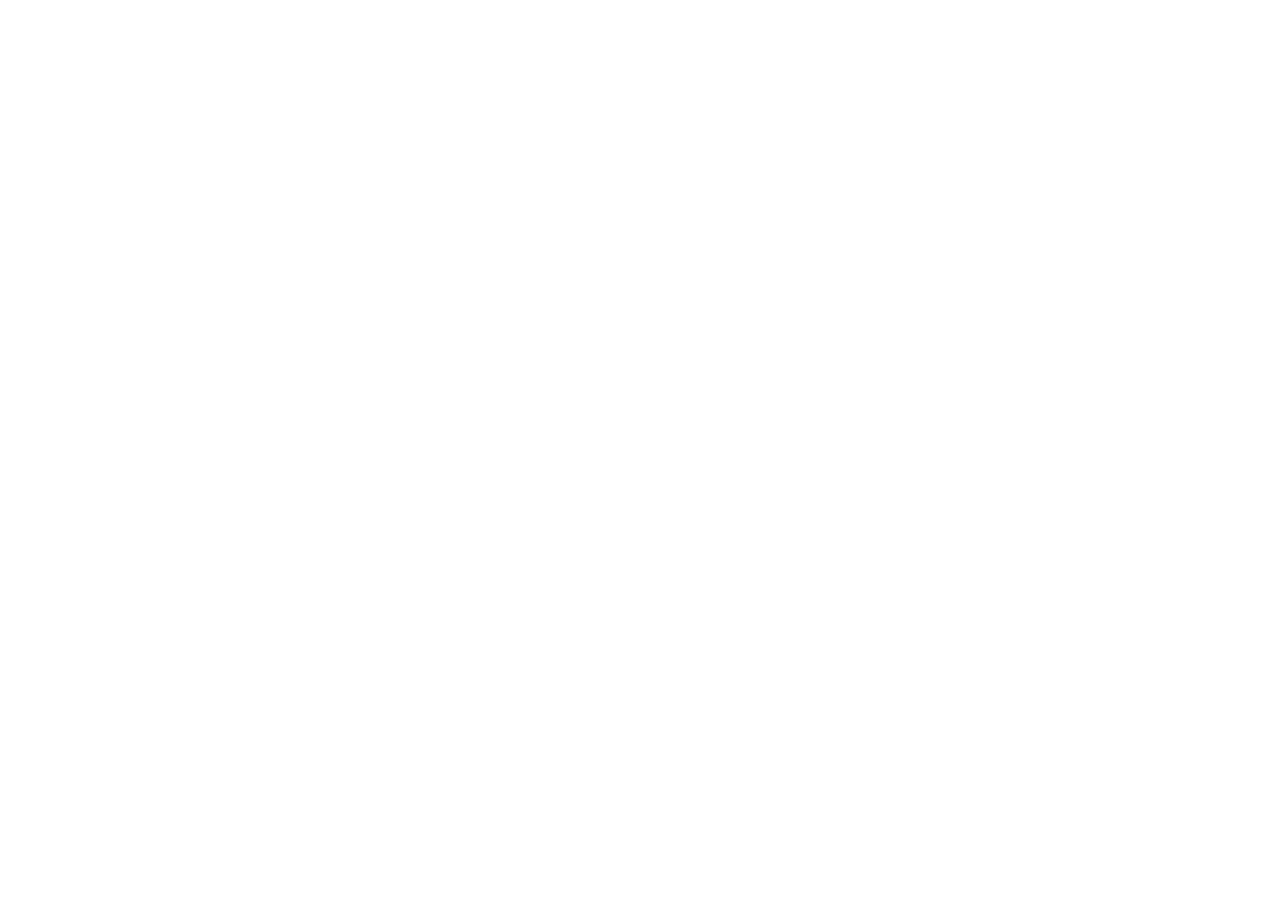
==== pages/footer_gallery/index.html @ e8b9d3f6 "add a folder for img in the asset folder of footer and change the html" ====
<!DOCTYPE html>
<html lang="en">
<head>
    <meta charset="UTF-8">
    <meta name="viewport" content="width=device-width, initial-scale=1.0">
    <title>Footer</title>
</head>
<body>
     
</body>
</html>
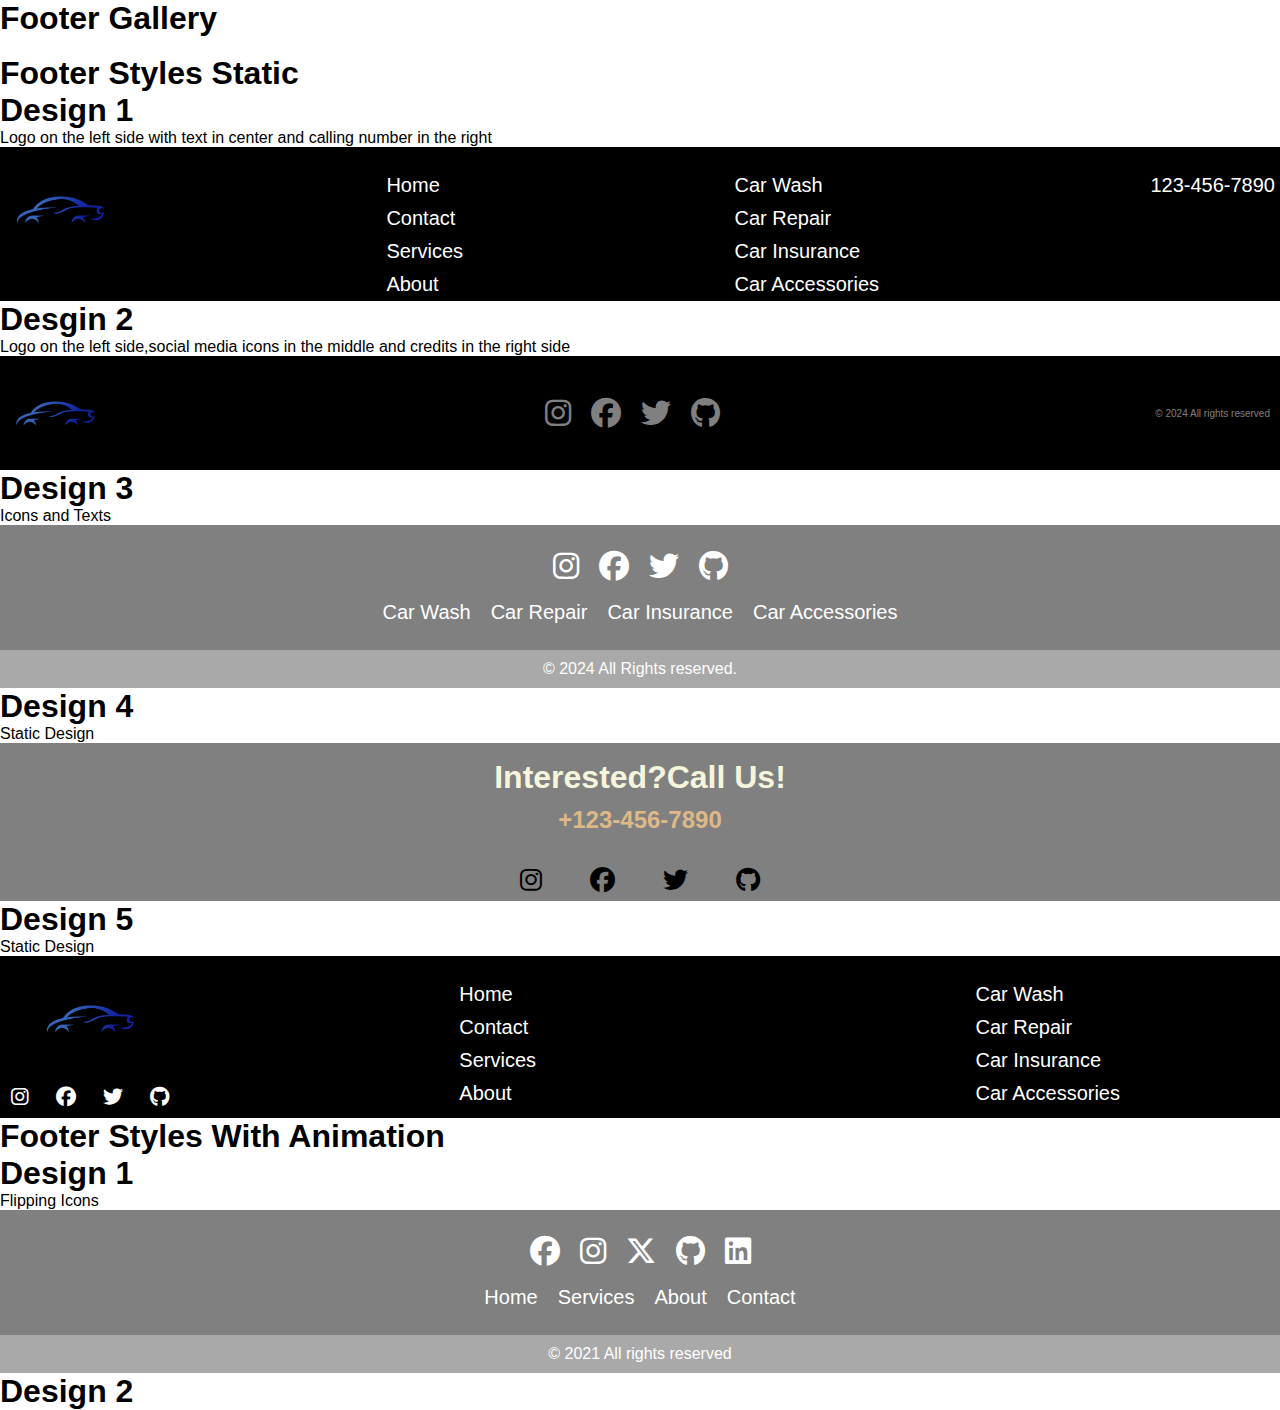
==== commit 16b749e0: "Change the index in both header and footer gallery and css" ====
--- a/pages/footer_gallery/index.html
+++ b/pages/footer_gallery/index.html
@@ -3,9 +3,170 @@
 <head>
     <meta charset="UTF-8">
     <meta name="viewport" content="width=device-width, initial-scale=1.0">
+    <link rel="stylesheet" href="./assets/css/style.css">
+    <link rel="stylesheet" href="https://cdnjs.cloudflare.com/ajax/libs/font-awesome/6.5.2/css/all.min.css">
     <title>Footer</title>
 </head>
-<body>
-     
+<section>
+    <header>
+        <h1>Footer Gallery</h1>
+        <br>
+        <h1>Footer Styles Static</h1>
+    </header>
+    <section class="first_part">
+    <h1>Design 1</h1>
+    <p>Logo on the left side with text in center and calling number in the right</p>
+    </section>
+    <section class="design-1">
+    <footer class="design1">
+        <div class="footer-content">
+            <img src="./assets/img/car1.png" alt="logo" class="logo1">
+        </div>
+        <div class="footer-content">
+            <h3>Links</h3>
+            <ul>
+                <li><a href="#">Home</a></li>
+                <li><a href="#">Contact</a></li>
+                <li><a href="#">Services</a></li>
+                <li><a href="#">About</a></li>
+            </ul>
+        </div>
+        <div class="footer-content">
+            <h3>Services</h3>
+            <ul>
+                <li><a href="#">Car Wash</a></li>
+                <li><a href="#">Car Repair</a></li>
+                <li><a href="#">Car Insurance</a></li>
+                <li><a href="#">Car Accessories</a></li>
+            </ul>
+        </div>
+        <div class="footer-content">
+            <h3>Contact</h3>
+            <ul>
+                <li><a href="#">123-456-7890</a></li>
+            </ul>
+        </div>
+    </footer>
+    </section>
+    <h1>Desgin 2</h1>
+    <p>Logo on the left side,social media icons in the middle and credits in the right side</p>
+    <section class="design-2">
+        <footer class="design2">
+            <div class="footer-content2">
+                <img src="./assets/img/car1.png" alt="logo" class="logo2">
+            </div>
+            <div class="socials">
+                    <i class="fa-brands fa-instagram"></i>
+                    <i class="fa-brands fa-facebook"></i>
+                    <i class="fa-brands fa-twitter"></i>
+                    <i class="fa-brands fa-github"></i>
+            </div>
+            <div class="trademark">
+                <p>&copy; 2024 All rights reserved</p>
+            </div>
+        </footer>
+    </section>
+    <h1>Design 3</h1>
+    <p>Icons and Texts</p>
+    <section class="design-3">
+        <footer class="sign3">
+            <div class="footer-3">
+                <i class="fa-brands fa-instagram"></i>
+                <i class="fa-brands fa-facebook"></i>
+                <i class="fa-brands fa-twitter"></i>
+                <i class="fa-brands fa-github"></i>
+            </div>
+            <div class="service">
+                    <a href="#">Car Wash</a>
+                    <a href="#">Car Repair</a>
+                    <a href="#">Car Insurance</a>
+                    <a href="#">Car Accessories</a>
+            </div>
+            <div class="trademark">
+                <p>&copy; 2024 All Rights reserved.</p>
+            </div>
+        </footer>
+    </section>
+    <h1>Design 4</h1>
+    <p>Static Design</p>
+    <section class="design-4">
+        <footer class="sign4">
+            <div class="head">
+                <h1>Interested?Call Us!</h1>
+                <h2>+123-456-7890</h2>
+            </div>
+            <div class="social">
+                <i class="fa-brands fa-instagram"></i>
+                <i class="fa-brands fa-facebook"></i>
+                <i class="fa-brands fa-twitter"></i>
+                <i class="fa-brands fa-github"></i>
+            </div>
+        </footer>
+    </section>
+    </section>
+     <h1>Design 5</h1>
+    <p>Static Design</p>
+    <section class="design-5">
+        <footer class="sign5">
+            <div class="logo">
+                <img src="./assets/img/car1.png" alt="logo" class="logo5">
+            <div class="icon">
+                <i class="fa-brands fa-instagram"></i>
+                <i class="fa-brands fa-facebook"></i>
+                <i class="fa-brands fa-twitter"></i>
+                <i class="fa-brands fa-github"></i>
+            </div>
+            </div>
+            <div class="footer-content">
+                <h3>Links</h3>
+                <ul>
+                    <li><a href="#">Home</a></li>
+                    <li><a href="#">Contact</a></li>
+                    <li><a href="#">Services</a></li>
+                    <li><a href="#">About</a></li>
+                </ul>
+            </div>
+            <div class="footer-content">
+                <h3>Services</h3>
+                <ul>
+                    <li><a href="#">Car Wash</a></li>
+                    <li><a href="#">Car Repair</a></li>
+                    <li><a href="#">Car Insurance</a></li>
+                    <li><a href="#">Car Accessories</a></li>
+                </ul>
+            </div>
+
+        </footer>
+    </section>
+    <h1>Footer Styles With Animation</h1>
+    <section class="second_part">
+            <h1>Design 1</h1>
+            <p>Flipping Icons</p>
+            <section class="design-6">
+                <footer class="sign6">
+                     <div class="animated">
+                        <i class="fa-brands fa-facebook"></i>
+                        <i class="fa-brands fa-instagram"></i>
+                        <i class="fa-brands fa-x-twitter"></i>
+                        <i class="fa-brands fa-github"></i>
+                        <i class="fa-brands fa-linkedin"></i>
+                     </div>
+                        <div class="animated1">
+                                <a href="#">Home</a>
+                                <a href="#">Services</a>
+                                <a href="#">About</a>
+                                <a href="#">Contact</a>
+                        </div>
+                        <div class="animated2">
+                            <p>&copy; 2021 All rights reserved</p>
+                        </div>
+                    </footer>
+                </section>
+                <h1>Design 2</h1>
+                
+        </section>
+    </section>
+
+
 </body>
 </html>--- a/pages/footer_gallery/assets/css/style.css
+++ b/pages/footer_gallery/assets/css/style.css
@@ -0,0 +1,248 @@
+*{
+    margin: 0;
+    padding: 0;
+    box-sizing: border-box;
+}
+
+body{
+    font-family: Poppins, sans-serif;
+    background-image: url();
+    background-size: cover;
+    background-position: center;
+    background-repeat: no-repeat;
+    height: 100vh;
+}
+
+footer.design1{
+    display: flex;
+    flex-direction: row;
+    justify-content: space-between;
+    background-color: black;
+    & img{
+        width: 100px;
+        height: 100px;
+        margin: 10px;
+    }
+    & ul{
+      display: flex;
+      flex-direction: column;
+      list-style: none;
+      & li{
+        margin: 5px;
+        & a{
+          text-decoration: none;
+          color: white;
+          font-size: 20px;
+        }
+      }
+    }
+}
+footer.design2{
+    display: flex;
+    flex-direction: row;
+    justify-content: space-between;
+    background-color: black;
+    & img{
+        width: 90px;
+        height: 90px;
+        margin: 10px;
+    }
+    & .socials{
+        display: flex;
+        flex-direction: row;
+        justify-content: center;
+        align-items: center;
+         & i{
+            font-size: 30px;
+            color: gray;
+            margin: 10px;
+         }
+    }
+    & .trademark{
+        display: flex;
+        flex-direction: row;
+        justify-content: center;
+        align-items: center;
+        & p{
+            font-size: 10px;
+            color: gray;
+            margin-right: 10px;
+        }
+    }
+}
+footer.sign3{
+    background: gray;
+    padding-top: 1rem;
+
+    & .footer-3{
+        color: white;
+        display: flex;
+        flex-direction: row;
+        justify-content: center;
+        align-items: center;
+        
+        & i{
+            font-size: 30px;
+            margin: 10px;
+        }
+    }
+
+    &  .service{
+        display: flex;
+        flex-direction: row;
+        justify-content: center;
+        align-items: center;
+        padding-bottom: 1rem;
+        & a{
+            text-decoration: none;
+            color: white;
+            font-size: 20px;
+            margin: 10px;
+        }
+    }
+    & .trademark{
+        display: flex;
+        flex-direction: row;
+        justify-content: center;
+        align-items: center;
+        background-color: darkgray;
+        & p{
+            margin: 10px;
+            color: white;
+        }
+    }
+}
+
+footer.sign4{
+    display: flex;
+    flex-direction: column;
+    justify-content: center;
+    align-items: center;
+    background-color: gray;
+    color: beige;
+    & .head{
+        display: flex;
+        flex-direction: column;
+        justify-content: center;
+        align-items: center;
+        padding: 1rem;
+        & h2{
+            margin: 10px;
+            color: burlywood;
+        }
+    }
+}
+.social{
+    display: flex;
+    flex-direction: row;
+    justify-content: center;
+    align-items: center;
+    gap: 3rem;
+    padding: .5rem;
+    font-size: 25px;
+    color: black;
+}
+
+footer.sign5{
+    display: flex;
+    flex-direction: row;
+    justify-content: space-between;
+    background-color: black;
+    
+    & .logo{
+        display: flex;
+        flex-direction: column;
+        justify-content: center;
+        align-items: center;
+        &  i {
+            font-size: 20px;
+            border-radius: 50%;
+            color: white;
+            gap: 1rem;
+            padding: .7rem;
+        }
+        &  img{
+            width: 100px;
+            height: 100px;
+            margin: 10px;
+        }
+    }
+    & ul{
+      display: flex;
+      flex-direction: column;
+      list-style: none;
+      & li{
+        margin: 5px;
+        margin-right: 10rem;
+        & a{
+          text-decoration: none;
+          color: white;
+          font-size: 20px;
+        }
+      }
+    }
+}
+footer.sign6{
+    background-color: gray;
+    padding-top: 1rem;
+    & .animated{
+        color: white;
+        display: flex;
+        flex-direction: row;
+        justify-content: center;
+        align-items: center;
+        transition:  1.5s;
+        & i{
+            font-size: 30px;
+            margin: 10px;
+            transition: 1.5s;
+            &:hover{
+                transform: rotateY(360deg);
+                color: black;
+            }
+        }
+    }
+    & .animated1{
+        display: flex;
+        flex-direction: row;
+        justify-content: center;
+        align-items: center;
+        padding-bottom: 1rem;
+        position: relative;
+        & a{
+            text-decoration: none;
+            color: white;
+            font-size: 20px;
+            margin: 10px;
+            & > a:hover{
+            }
+            & > a::after{
+                content: '';
+                opacity: 0;
+                transition: all 0.5s;
+                height: 2px;
+                width: 100%;
+                background-color: #006d65;
+                position: absolute;
+                bottom: 0;
+                left: 0;
+            }
+            & > a:hover::after{
+                opacity: 1;
+            }
+        }
+    }
+    & .animated2{
+        display: flex;
+        flex-direction: row;
+        justify-content: center;
+        align-items: center;
+        background-color: darkgray;
+        & p{
+            margin: 10px;
+            color: white;
+        }
+    }
+}
+
+
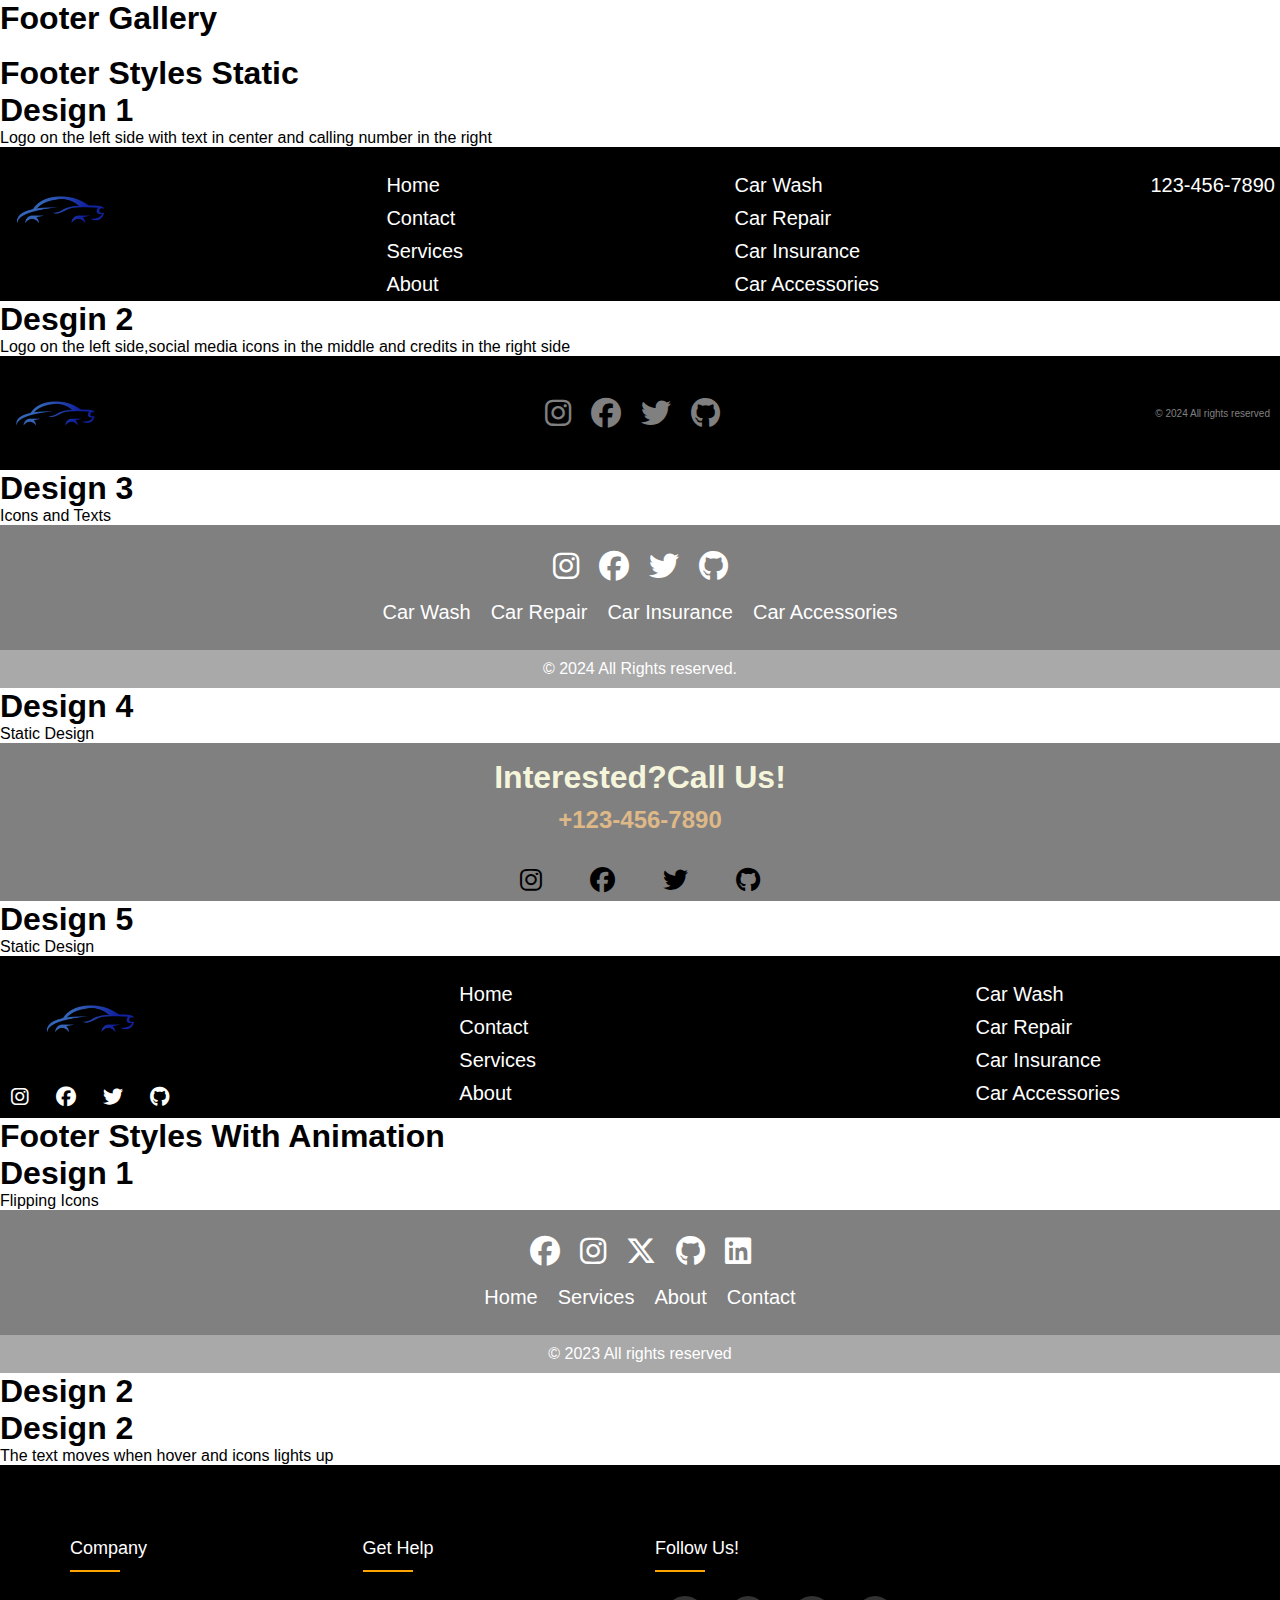
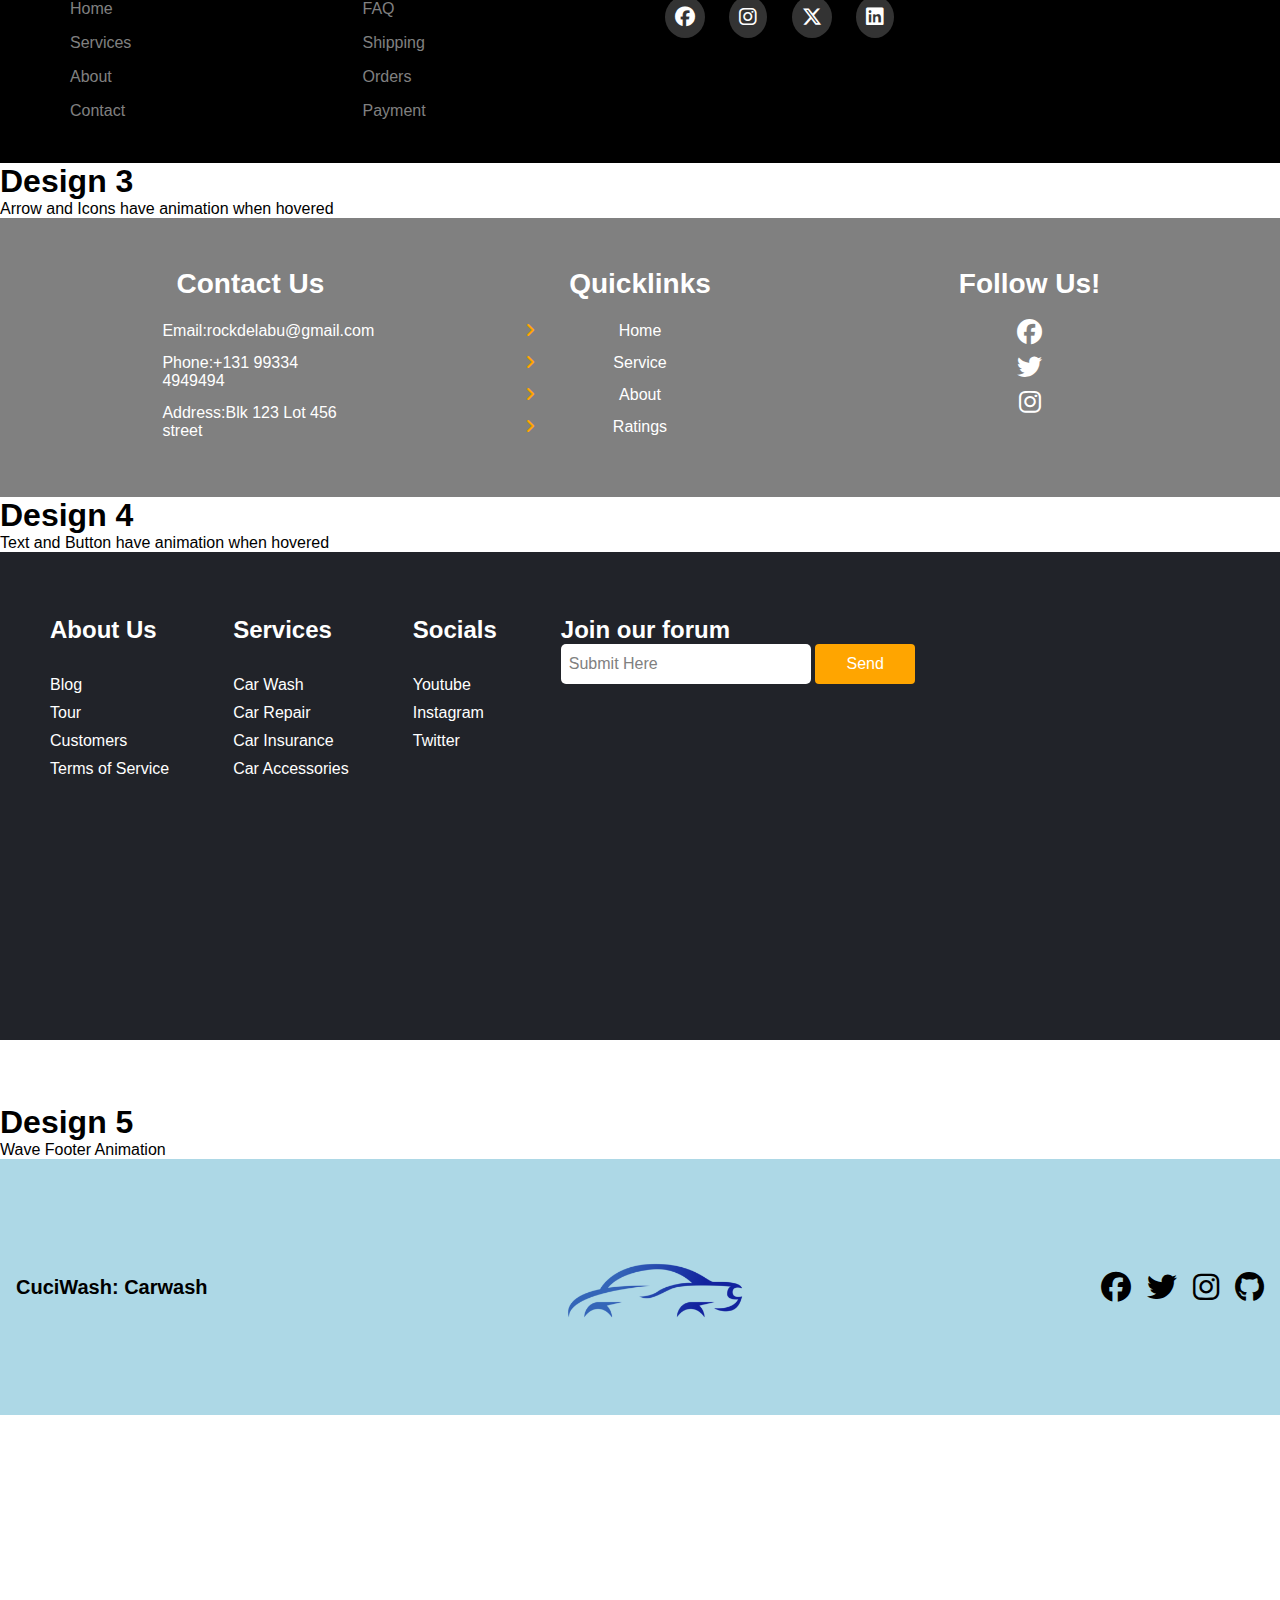
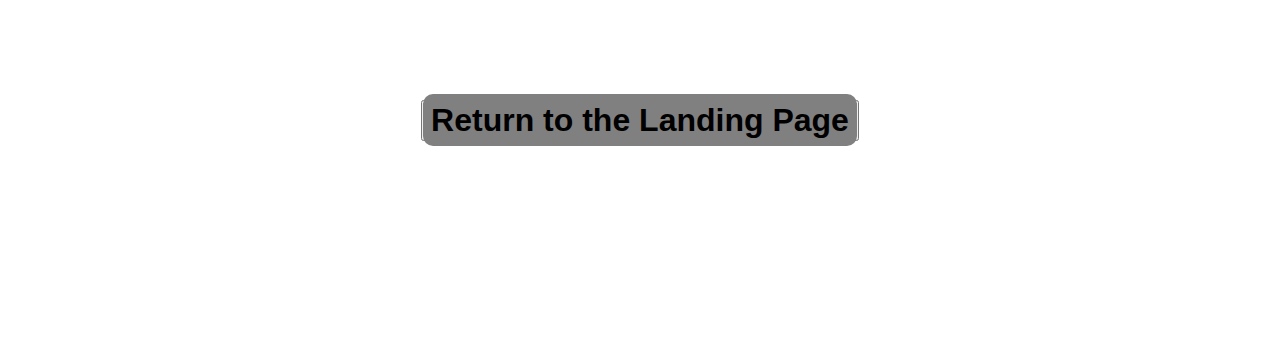
==== commit 923f90bc: "Updated the return button, added a video and also updated the html in both header and footer gallery" ====
--- a/pages/footer_gallery/index.html
+++ b/pages/footer_gallery/index.html
@@ -158,15 +158,137 @@
                                 <a href="#">Contact</a>
                         </div>
                         <div class="animated2">
-                            <p>&copy; 2021 All rights reserved</p>
+                            <p>&copy; 2023 All rights reserved</p>
                         </div>
                     </footer>
                 </section>
                 <h1>Design 2</h1>
                 
         </section>
-    </section>
-
-
+        <h1>Design 2</h1>
+        <p>The text moves when hover and icons lights up</p>
+        <section class="design-7">
+            <footer class="sign7">
+                <div class="container">
+                       <div class="row">
+                    <div class="footer-col">
+                        <h4>Company</h4>
+                        <ul>
+                            <li><a href="#">Home</a></li>
+                            <li><a href="#">Services</a></li>
+                            <li><a href="#">About</a></li>
+                            <li><a href="#">Contact</a></li>
+                    </div>
+                    <div class="footer-col">
+                        <h4>Get help</h4>
+                        <ul>
+                            <li><a href="#">FAQ</a></li>
+                            <li><a href="#">Shipping</a></li>
+                            <li><a href="#">Orders</a></li>
+                            <li><a href="#">Payment</a></li>
+                    </div>
+                    <div class="footer-col">
+                        <h4>Follow Us!</h4>
+                        <div class="icons">
+                            <a href="#"><i class="fa-brands fa-facebook"></i></a>
+                            <a href="#"><i class="fa-brands fa-instagram"></i></a>
+                            <a href="#"> <i class="fa-brands fa-x-twitter"></i></a>
+                            <a href="#"><i class="fa-brands fa-linkedin"></i></a>
+                        </div>
+                    </div>
+                </div>
+                </div>
+            </footer>
+        </section>
+        <h1>Design 3</h1>
+        <p>Arrow and Icons have animation when hovered</p>
+        <section class="design-8">
+            <footer class="sign8">
+                <div class="container">
+                    <div class="col">
+                        <h3>Contact Us</h3>
+                        <p>Email:rockdelabu@gmail.com</p>
+                        <p>Phone:+131 99334 4949494</p>
+                        <p>Address:Blk 123 Lot 456 street</p>
+                    </div>
+                    <div class="col">
+                        <h3>Quicklinks</h3>
+                        <ul class="list">
+                            <li><a href="">Home</a></li>
+                            <li><a href="">Service</a></li>
+                            <li><a href="">About</a></li>
+                            <li><a href="">Ratings</a></li>
+                        </ul>
+                    </div>
+                    <div class="col">
+                        <h3>Follow Us!</h3>
+                    <div class="icon">
+                        <li><a href=""><i class="fab fa-facebook"></i></a></li>
+                        <li><a href=""><i class="fab fa-twitter"></i></a></li>
+                        <li><a href=""><i class="fab fa-instagram"></i></a></li>
+                    </div>
+                    </div>
+                </div>
+            </footer>
+        </section>
+        <h1>Design 4</h1>
+        <p>Text and Button have animation when hovered</p>
+        <section class="design-9">
+            <footer class="sign9">
+                <div class="footer-content">
+                <div class="footer-heading footer1">
+                    <h2>About Us</h2>
+                        <a href="#">Blog</a>
+                        <a href="#">Tour</a>
+                        <a href="#">Customers</a>
+                        <a href="#">Terms of Service</a>
+                </div>
+                <div class="footer-heading footer2">
+                    <h2>Services</h2>
+                        <a href="#">Car Wash</a>
+                        <a href="#">Car Repair</a>
+                        <a href="#">Car Insurance</a>
+                        <a href="#">Car Accessories</a>
+                </div>
+                <div class="footer-heading footer3">
+                    <h2>Socials</h2>
+                        <a href="#">Youtube</a>
+                        <a href="#">Instagram</a>
+                        <a href="#">Twitter</a>
+                </div>
+                <div class="email-form">
+                    <h2>Join our forum</h2>
+                    <input type="email" placeholder="Submit Here" 
+                    id="footer-email">
+                    <input type="submit" value="Send"
+                    id="footer-email-btn">
+                </div>
+            </div>
+            </footer>
+        </section>
+        <h1>Design 5</h1>
+        <p>Wave Footer Animation</p>
+        <section class="design-10">
+            <footer class="sign10">
+                <div class="name">
+                    <h1>CuciWash: Carwash</h1>
+                </div>
+                <div class="logo">
+                    <img src="./assets/img/car1.png" alt="logo">
+                </div>
+                <div class="icon">
+                    <i class="fab fa-facebook"></i>
+                    <i class="fab fa-twitter"></i>
+                    <i class="fab fa-instagram"></i>
+                    <i class="fab fa-github"></i>
+                </div>
+            </footer>
+        </section>
+        <section class="return">
+            <button>
+                <a href="../../index.html">Return to the Landing Page</a>
+            </button>
+        </section>
+    </section>
 </body>
 </html>--- a/pages/footer_gallery/assets/css/style.css
+++ b/pages/footer_gallery/assets/css/style.css
@@ -214,22 +214,6 @@
             color: white;
             font-size: 20px;
             margin: 10px;
-            & > a:hover{
-            }
-            & > a::after{
-                content: '';
-                opacity: 0;
-                transition: all 0.5s;
-                height: 2px;
-                width: 100%;
-                background-color: #006d65;
-                position: absolute;
-                bottom: 0;
-                left: 0;
-            }
-            & > a:hover::after{
-                opacity: 1;
-            }
         }
     }
     & .animated2{
@@ -243,6 +227,363 @@
             color: white;
         }
     }
-}
-
-
+      @media screen and (max-width: 767px){
+        .footer-col{
+            width: 50%;
+            margin-bottom: 30px;
+        }
+    }
+    @media screen and (max-width: 574px){
+        .footer-col{
+            width: 100%;
+        }
+    }
+}
+footer.sign7{
+    line-height: 1.5;
+    font-family: Poppins, sans-serif;
+    background-color: black;
+    padding: 70px 0;
+    padding-bottom: 40px;
+    & .container{
+        max-width: 1170px;
+        margin: auto;
+    }
+    & .row{
+        display: flex;
+        flex-wrap: wrap;
+    }
+    & ul{
+        list-style: none;
+    }
+    & .footer-col{
+        width: 25%;
+        padding: 0 15px;
+    }
+    & .footer-col h4{
+        font-size: 18px;
+        color: white;
+        text-transform: capitalize;
+        margin-bottom: 35px;
+        font-weight: 500;
+        position: relative;
+       
+    }
+    & .footer-col h4::before{
+        content: '';
+        position: absolute;
+        left: 0;
+        bottom: -10px;
+        background-color: orange;
+        height: 2px;
+        box-sizing: border-box;
+        width: 50px;
+    }
+    & .footer-col ul li:not(:last-child){
+        margin-bottom: 10px;
+    }
+    & .footer-col ul li a{
+        font-size: 16px;
+        text-transform: capitalize;
+        color: grey;
+        text-decoration: none;
+        font-weight: 300;
+        display: block;
+        transition: all 0.3s ease;
+    }
+    & .footer-col ul li a:hover{
+        color: orange;
+        padding-left: 8px;
+    }
+    & .icons a{
+        padding: 10px;
+        background-color: #333;
+        color: white;
+        font-size: 20px;
+        width: 40px;
+        height: 40px;
+        text-align: center;
+        line-height: 40px;
+        border-radius: 50%;
+        margin: 10px;
+        transition: 0.3s;
+    }
+    & .icons a:hover{
+        background-color: orange;
+    }
+    @media screen and (max-width: 767px){
+        .footer-col{
+            width: 50%;
+            margin-bottom: 30px;
+        }
+    }
+    @media screen and (max-width: 574px){
+        .footer-col{
+            width: 100%;
+        }
+    }
+}
+footer.sign8{
+    color: white;
+    background-color: gray;
+    width: 100%;
+    padding-top: 50px;
+    padding-bottom: 50px;
+    & .container{
+        max-width: 1170px;
+        margin: auto;
+        display: flex;
+        justify-content: center;
+    }
+    & .col{
+        width: 33.3%;
+    }
+    & h3{
+        font-size: 28px;
+        color: white;
+        text-align: center;
+        margin-bottom: 15px;
+    }
+    & .col p{
+        width: 190px;
+        margin: auto;
+        padding: 7px;
+    }
+    & .col ul{
+        text-align: center;
+    }
+    & .list{
+        padding: 0;
+    }
+    & .list li{
+        width: auto;
+        text-align: center;
+        list-style-type: none;
+        padding: 7px;
+        position: relative;
+    }
+    & .list li::before{
+        content: '\f105';
+        font-family: FontAwesome;
+        position: absolute;
+        left: 0;
+        color: orange;
+        margin-left: 5rem;
+    }
+    & .list li:hover::before{
+        color: white;
+        padding-left: 10px;
+        transition: 1.5s;
+    }
+    & .icon{
+        text-align: center;
+        padding: 0;
+    }
+    & .icon li{
+        list-style: none;
+        text-align: center;
+        padding: 5px;
+    }
+    & .icon i{
+        color: white;
+        font-size: 25px;
+        transition: 1.5s;
+    }
+    & a{
+        text-decoration: none;
+        color: white;
+    }
+    & a:hover{
+        color: orange;
+        transition: 1.5s;
+    }
+    & i:hover{
+        border-radius: 50px;
+        color: orange;
+        box-shadow: 19px 33px 15px 15px rgba(0,0,0,0.81);
+        -webkit-box-shadow: 19px 33px 15px 15px rgba(0,0,0,0.81);
+        -moz-box-shadow: 19px 33px 15px 15px rgba(0,0,0,0.81);
+        transform: rotateY(360deg);
+    }
+}
+footer.sign9{
+    background-color: #212329 ;
+    padding: 4rem 0 4rem 0;
+    margin-bottom: 4rem;
+    & .footer-content{
+        color: white;
+        display: flex;
+        width: 80%;
+        height: 40vh;
+        background-color: #212329
+        justify-content: center;
+        flex-wrap: wrap;
+        margin: 0 50px;
+    }
+    & .footer-heading{
+        display: flex;
+        flex-direction: column;
+        margin-right: 4rem;
+    }
+    & .footer-heading h2{
+        margin-bottom: 2rem;
+    }
+    & .footer-heading a{
+        text-decoration: none;
+        color: white;
+        margin-bottom: 10px;
+        transition: 1.5s;
+        &:hover{
+            color: orange;
+            box-shadow: 19px 33px 15px 15px rgba(0,0,0,0.81);
+            -webkit-box-shadow: 19px 33px 15px 15px rgba(0,0,0,0.81);
+            -moz-box-shadow: 19px 33px 15px 15px rgba(0,0,0,0.81);
+        }
+    }
+    & .footer-email-form{
+        margin-bottom: 2rem;
+    }
+    & #footer-email{
+        width: 250px;
+        height: 40px;
+        border: none;
+        outline: none;
+        border-radius: 5px;
+        padding-left: 0.5rem;
+        font-size: 1rem;
+        margin-bottom: 1rem;
+    }
+
+    & #footer-email::placeholder{
+        color:gray
+    }
+    & #footer-email-btn{
+        width: 100px;
+        height: 40px;
+        border-radius: 4px;
+        background-color: orange;
+        outline: none;
+        border: none;
+        color: #fff;
+        font-size: 1rem;
+        &:hover{
+            cursor: pointer;
+            background-color: #ee5921;
+            transition: all 1.5s ease-out;
+        }
+      }
+}
+footer.sign10{
+    display: flex;
+    flex-direction: row;
+    margin-bottom: 5rem;
+    padding: 1rem;
+    justify-content: space-between;
+    align-items: center;
+    background-color: lightblue;
+    
+    color: black;
+    & .name{
+        & h1{
+            font-size: 20px;
+            transition: .5s;
+            &:hover{
+                color: blue;
+                transform: translateY(-10px);
+            }
+        }
+    }
+    & img{
+        width: 200px;
+        height: 200px;
+        margin: 10px;
+        transition: 1s;
+        &:hover{
+            transform: rotateZ(360deg);
+            border-radius: 50%;
+            border-style: dashed;
+            box-shadow: 19px 33px 15px 15px rgba(0,0,0,0.81);
+            -webkit-box-shadow: 19px 33px 15px 15px rgba(0,0,0,0.81);
+            -moz-box-shadow: 19px 33px 15px 15px rgba(0,0,0,0.81);
+        }
+    }
+    & .icon{
+        display: flex;
+        flex-direction: row;
+        justify-content: center;
+        align-items: center;
+        gap: 1rem;
+        & i{
+            font-size: 30px;
+            transition: 1s;
+            &:hover{
+                color: blue;
+                transform: translateY(-10px);
+            }
+        }
+    }
+}
+.return{
+    display: flex;
+    justify-content: center;
+    align-items: center;
+    height: 50vh;
+    background-color: white;
+    &  a{
+        border: none;
+        outline: none;
+        text-decoration: none;
+        color: black;
+        font-size: 2rem;
+        font-weight: bold;
+        padding:0.5rem;
+        cursor: pointer;
+        position: relative;
+        z-index: 0;
+        border-radius: 12px;
+    }
+    & a::after {
+        content: "";
+        z-index: -1;
+        position: absolute;
+        width: 100%;
+        height: 100%;
+        background-color: gray;
+        left: 0;
+        top: 0;
+        border-radius: 10px
+      }
+      & a::before {
+        content: '';
+        background: linear-gradient(
+          45deg,
+          #FF0000, #FF7300, #FFFB00, #48FF00,
+          #00FFD5, #002BFF, #FF00C8, #FF0000
+        );
+        position: absolute;
+        top: -2px;
+        left: -2px;
+        background-size: 500%;
+        z-index: -1;
+        width: calc(100% + 4px);
+        height:  calc(100% + 4px);
+        filter: blur(8px);
+        animation: glowing 20s linear infinite;
+        transition: opacity .3s ease-in-out;
+        border-radius: 10px;
+        opacity: 0;
+      }
+      & a:hover::before {
+        opacity: 1;
+      }
+      & a:active:after {
+        background: transparent;
+      }
+      & a:active {
+        color: #000;
+        font-weight: bold;
+      }
+
+}
+
+
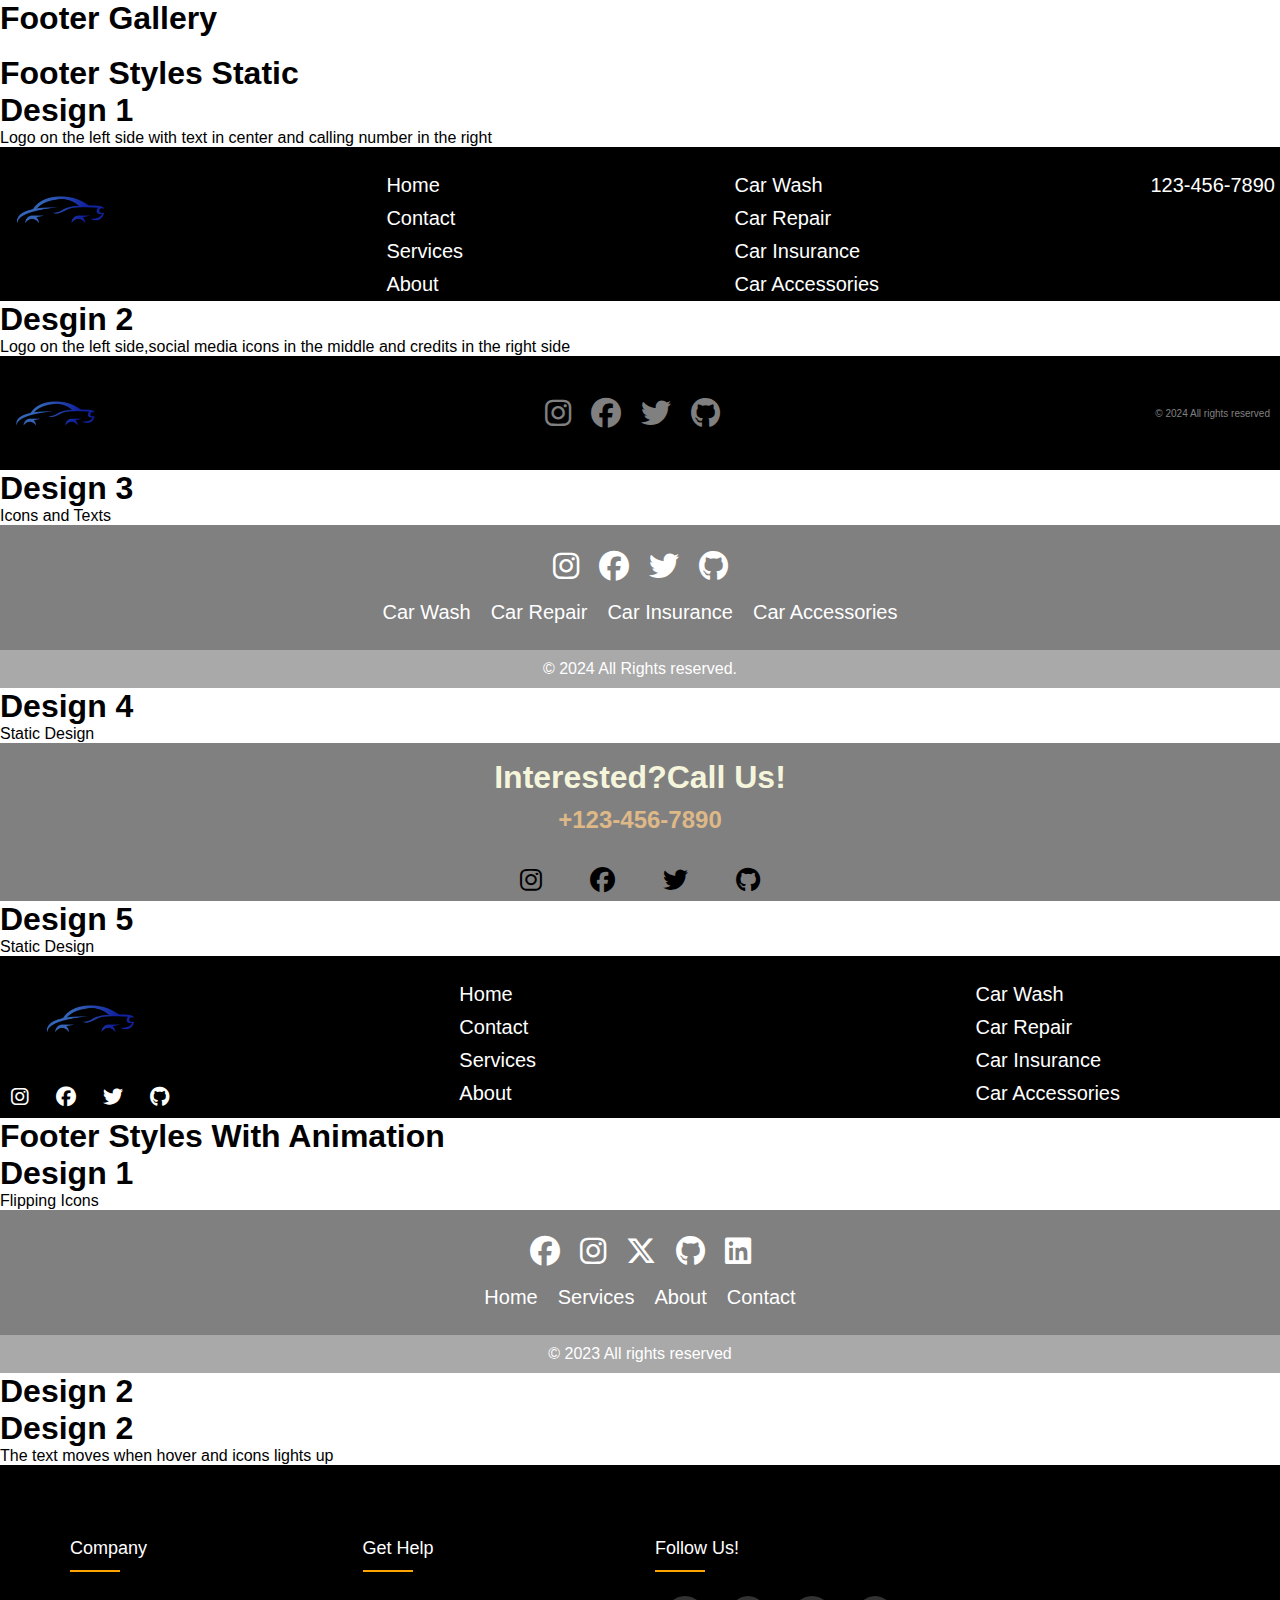
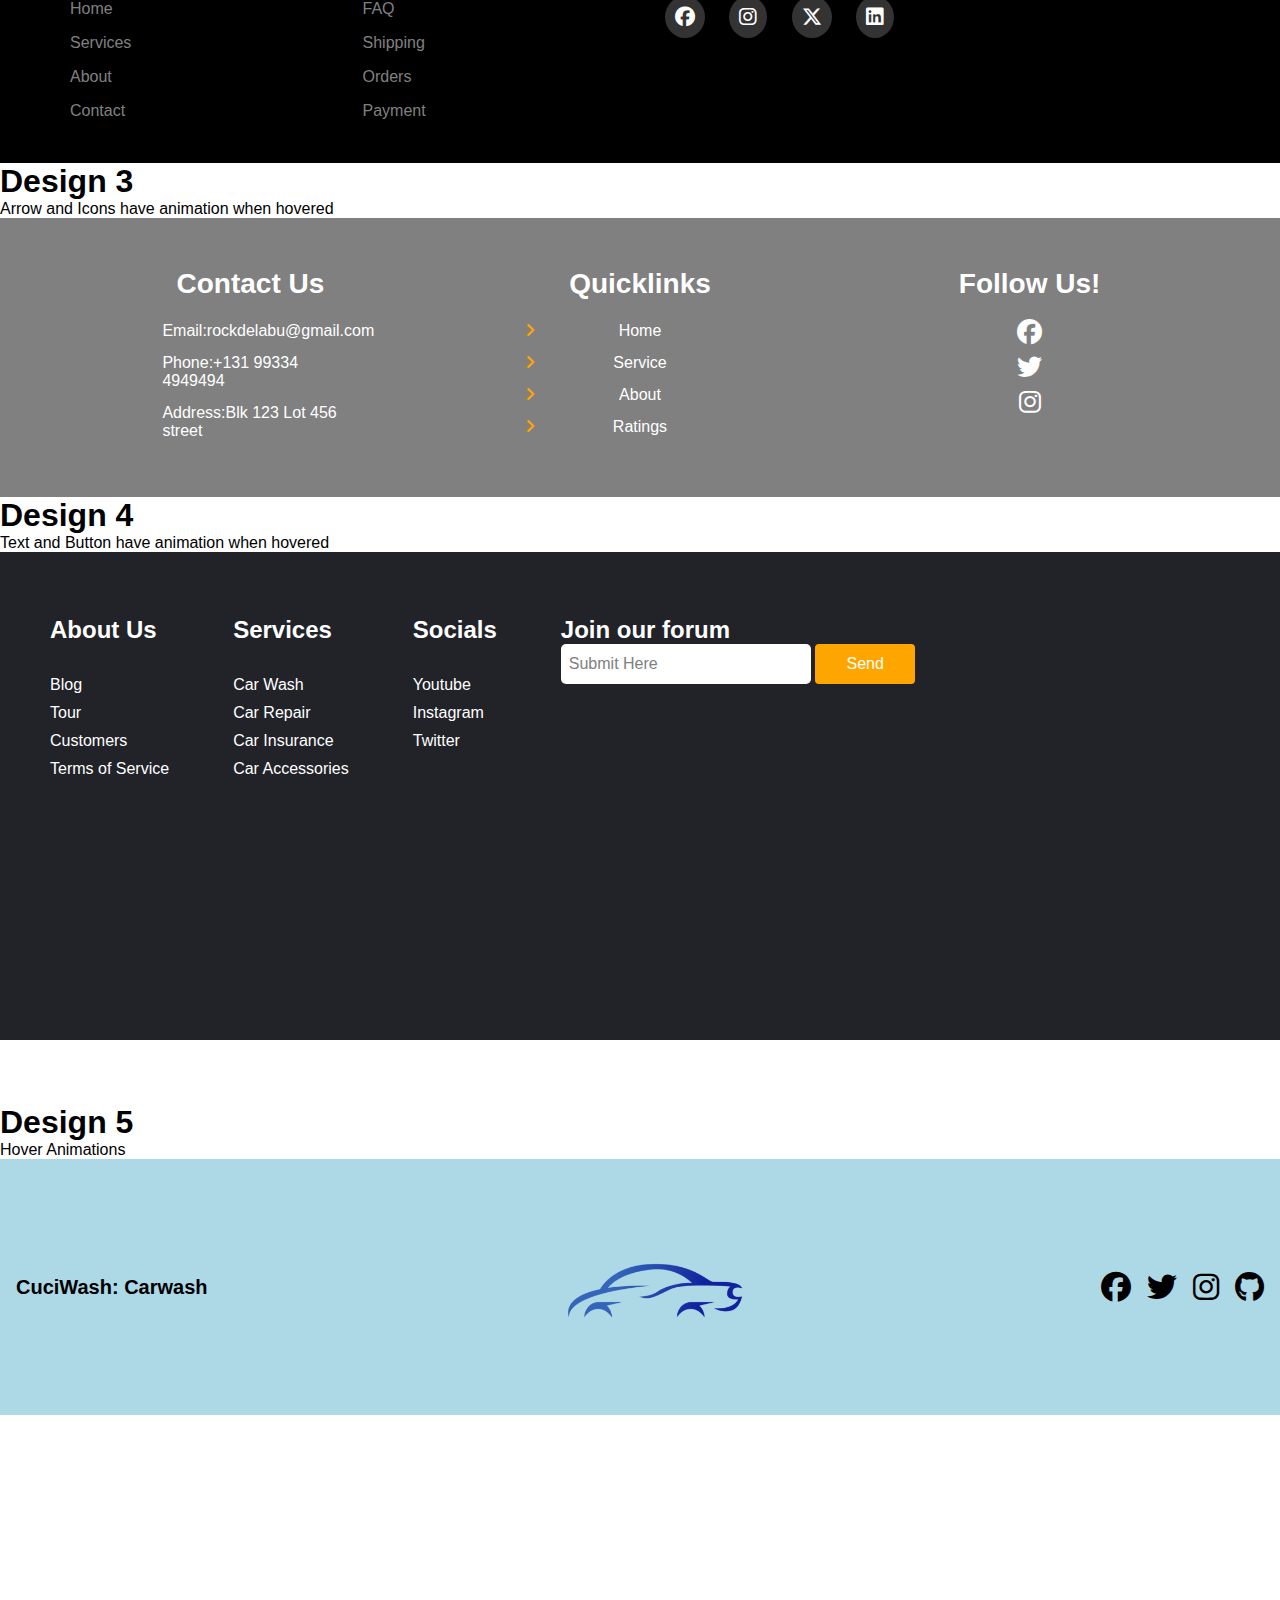
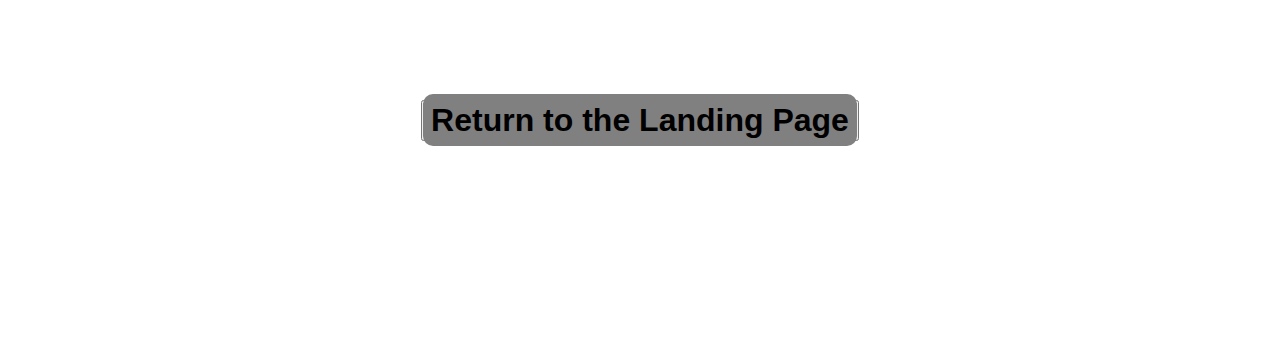
==== commit 27354d83: "updated the title of design 5 animation in footer gallery" ====
--- a/pages/footer_gallery/index.html
+++ b/pages/footer_gallery/index.html
@@ -267,7 +267,7 @@
             </footer>
         </section>
         <h1>Design 5</h1>
-        <p>Wave Footer Animation</p>
+        <p>Hover Animations </p>
         <section class="design-10">
             <footer class="sign10">
                 <div class="name">
